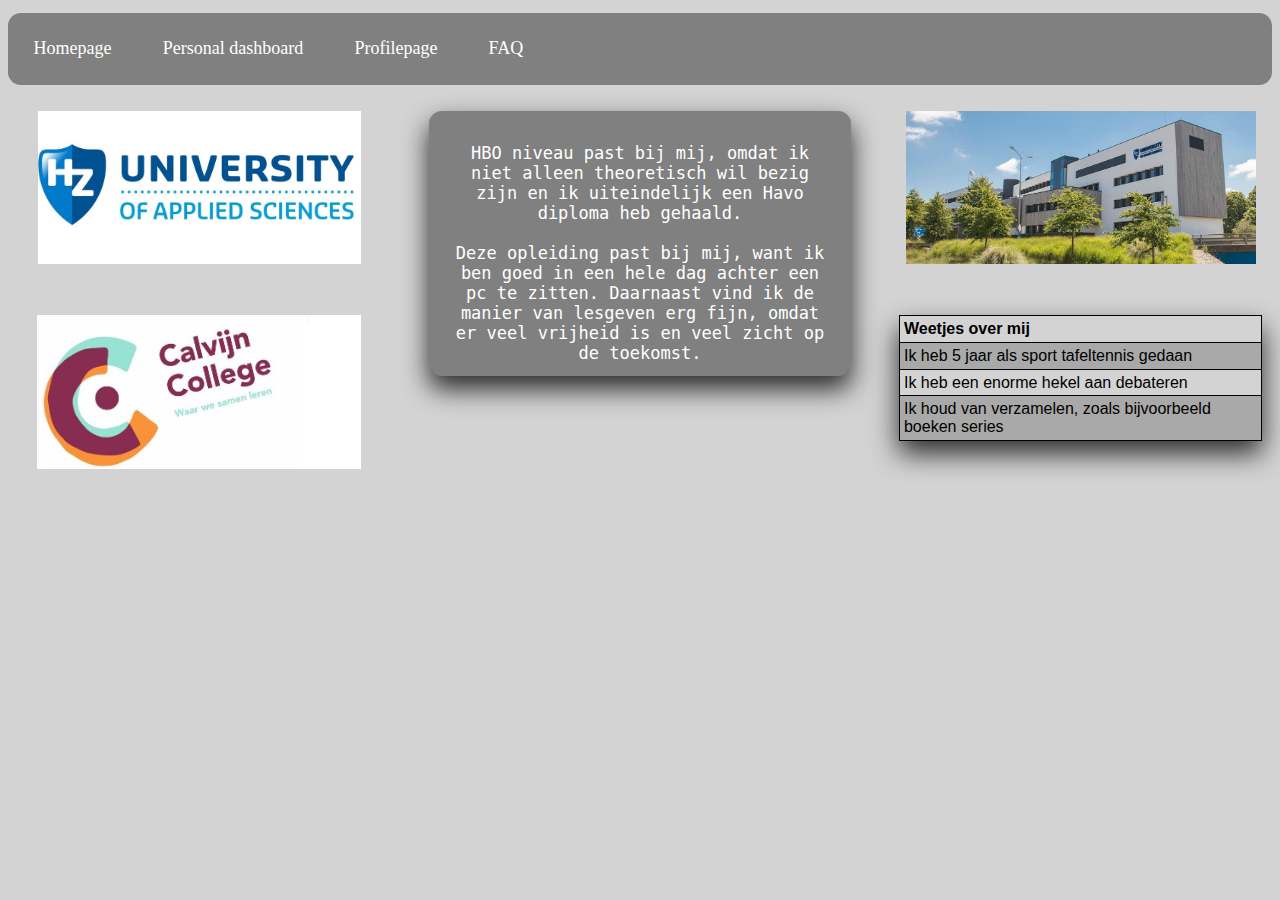
==== index.html @ 7a3a06b8 "Code netjes maken" ====
<!DOCTYPE html>
<html>
<head>
 <title>Homepage</title>
 <link rel="stylesheet" href="main.css">
</head>

<body>
  <ul>
    <li><a href="index.html">Homepage</a></li>
    <li><a href="personalDashboard.html">Personal dashboard</a></li>
    <li><a href="profilePage.html">Profilepage</a></li>
    <li><a href="FAQ.html">FAQ</a></li> 
  </ul>
  
<div class="box"> 
  <div class= "d1"> 
    <a href="https://hz.nl/" target="blank">
      <img src="afb1.jpg"class="afb2" alt="Logo HZ" >
    </a>  
  </div>

  <div class="d3">                
    <div class="text">  
      <br>
      HBO niveau past bij mij, omdat ik niet alleen theoretisch wil bezig zijn en ik uiteindelijk een Havo diploma heb gehaald. <br><br>
      Deze opleiding past bij mij, want ik ben goed in een hele dag achter een pc te zitten. 
      Daarnaast vind ik de manier van lesgeven erg fijn, omdat er veel vrijheid is en veel zicht op de toekomst.
    </div>
  </div>

  <div class="d2">
    <img src="afb2.jpg" class="afb2" alt="Gebouw HZ" >
  </div>

  <div class = "d4">
    <a href="https://www.calvijncollege.nl/" target="blank">
      <img src="afb7.jpg" class="afb2" alt="Logo CC" >
    </a>
  </div>
  <div class="d5">           
    <table>
      <tr>
        <th>
        Weetjes over mij
        </th>
      </tr>
      <tr>
        <td>
        Ik heb 5 jaar als sport tafeltennis gedaan
        </td>
      </tr>
      <tr>
        <td>
        Ik heb een enorme hekel aan debateren
        </td>
      </tr>
      <tr>
        <td>
        Ik houd van verzamelen, zoals bijvoorbeeld boeken series
        </td>
      </tr>
    </table>
  </div>
</div>
  </body>
  
  </html>
---- main.css ----
ul {
  margin: 1vw 0vw 2vw;
  list-style-type: none;
  padding: 0px;
  overflow: hidden;
  background-color: grey;
  border-radius: 1vw;
  font-size: 18px;
}
  
li {
  float: left;
} 
li a {
  display: block;
  color: white;
  text-align: center;
  padding: 2vw;
  text-decoration: none;
}
li a:hover {
  background-color: rgb(161, 166, 170);
  border-radius: 1vw;
}

.text{
  text-decoration: none;
  color: white;
  font-size: 17px;
  font-family: monospace;
  text-align: center;
  background:grey;
  margin: auto;
  border-radius: 1vw;
  width: 30vw; 
  padding: 1vw 1.5vw; 
  box-shadow: 0 1vw 2vw rgba(0,0 ,0 , 0.8);
}

.afb2{
  float: right;
  max-height: 12vw;
  padding: 0vw 1vw 1vw;
}

.afb3{
  height:18vw;
  float: left;
  padding: 2% 0 0 2.5%;
}

#afb4{
  float:left;
}

#afb4 img{
  display:block ;
  max-height: 12vw;
  padding: 0vw 1vw 1vw;
}

.afb5{
  width: 18vw;
  float: right;
  padding: 0vw 1vw 0vw 0vw;  
} 

body {
  background-color: lightgray ;
} 

table {
  font-family: arial, sans-serif;
  border-collapse: collapse;
  width: 95%;
  box-shadow: 0 1vw 2vw rgba(0,0 ,0 , 0.8);
  padding: 5%;
  margin: auto;
}
td, th {
  border: 1px solid black;
  text-align: left;
  padding: 0.3vw;
}
tr:nth-child(even) {
  background-color: darkgrey;
}

.padding{
  padding: 2vw 0 0 0;
}

.mid{
  margin:auto;
  text-align: justify;
  padding: 1vw 1.5vw 1vw 1.5vw;
  color: black;
  font-size: 16px;
  font-family: monospace;
  width: 50%;
  background: none;
}

.box{
  font-size:16px;
  width:100%;
  background: none;
  display:grid;
  grid-template-columns:1fr 1fr 1fr;
  grid-template-rows:1fr;
  grid-gap: 3vw;
}
.d1{
justify-self: center;
background: none;
}
.d2{
justify-self: center;
background: none;
}
.d3{
justify-self: center;
background: none;
grid-column:2/3;
grid-row:1/3;
}
.d4{
 justify-self: center;
 background: none;
  }
.d5{
justify-self: right;
background: none;
}

.grenslijn{
  border:1px solid black;
  width:95%;
  margin: auto;
}
.opmaakBalk{
  color:white;
  text-align: right;
  font-size:16px;
  background-color:green;
  height:38px;
}
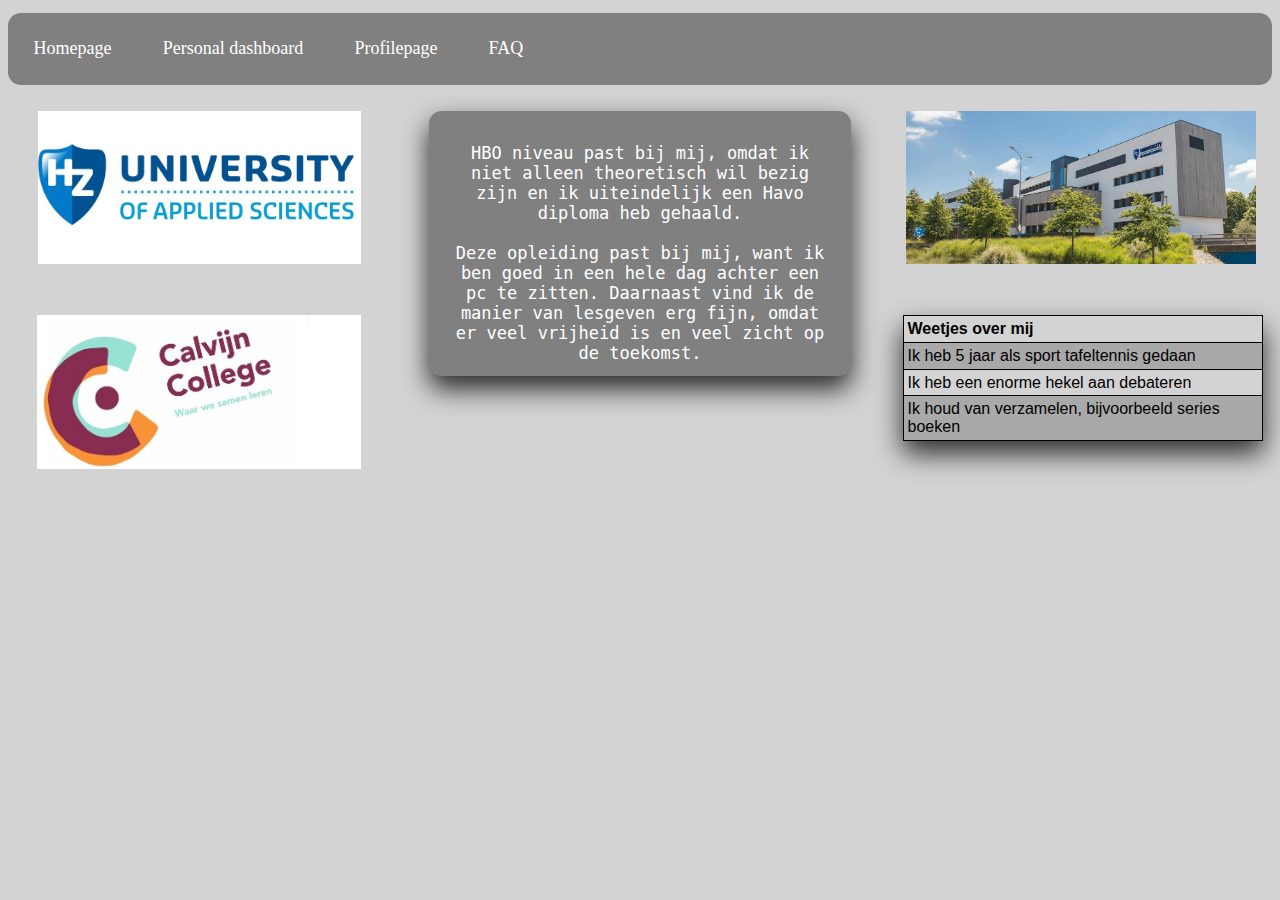
==== commit b25133ca: "spelling" ====
--- a/index.html
+++ b/index.html
@@ -1,8 +1,9 @@
 <!DOCTYPE html>
 <html>
+
 <head>
- <title>Homepage</title>
- <link rel="stylesheet" href="main.css">
+  <title>Homepage</title>
+  <link rel="stylesheet" href="main.css">
 </head>
 
 <body>
@@ -10,59 +11,61 @@
     <li><a href="index.html">Homepage</a></li>
     <li><a href="personalDashboard.html">Personal dashboard</a></li>
     <li><a href="profilePage.html">Profilepage</a></li>
-    <li><a href="FAQ.html">FAQ</a></li> 
+    <li><a href="FAQ.html">FAQ</a></li>
   </ul>
-  
-<div class="box"> 
-  <div class= "d1"> 
-    <a href="https://hz.nl/" target="blank">
-      <img src="afb1.jpg"class="afb2" alt="Logo HZ" >
-    </a>  
-  </div>
 
-  <div class="d3">                
-    <div class="text">  
-      <br>
-      HBO niveau past bij mij, omdat ik niet alleen theoretisch wil bezig zijn en ik uiteindelijk een Havo diploma heb gehaald. <br><br>
-      Deze opleiding past bij mij, want ik ben goed in een hele dag achter een pc te zitten. 
-      Daarnaast vind ik de manier van lesgeven erg fijn, omdat er veel vrijheid is en veel zicht op de toekomst.
+  <div class="box">
+    <div class="d1">
+      <a href="https://hz.nl/" target="blank">
+        <img src="afb1.jpg" class="afb2" alt="Logo HZ">
+      </a>
+    </div>
+
+    <div class="d3">
+      <div class="text">
+        <br>
+        HBO niveau past bij mij, omdat ik niet alleen theoretisch wil bezig zijn en ik uiteindelijk een Havo diploma heb
+        gehaald. <br><br>
+        Deze opleiding past bij mij, want ik ben goed in een hele dag achter een pc te zitten.
+        Daarnaast vind ik de manier van lesgeven erg fijn, omdat er veel vrijheid is en veel zicht op de toekomst.
+      </div>
+    </div>
+
+    <div class="d2">
+      <img src="afb2.jpg" class="afb2" alt="Gebouw HZ">
+    </div>
+
+    <div class="d4">
+      <a href="https://www.calvijncollege.nl/" target="blank">
+        <img src="afb7.jpg" class="afb2" alt="Logo CC">
+      </a>
+    </div>
+    <div class="d5">
+      <table>
+        <tr>
+          <th>
+            Weetjes over mij
+          </th>
+        </tr>
+        <tr>
+          <td>
+            Ik heb 5 jaar als sport tafeltennis gedaan
+          </td>
+        </tr>
+        <tr>
+          <td>
+            Ik heb een enorme hekel aan debateren
+          </td>
+        </tr>
+        <tr>
+          <td>
+            Ik houd van verzamelen, bijvoorbeeld series boeken
+          </td>
+        </tr>
+      </table>
     </div>
   </div>
+</body>
 
-  <div class="d2">
-    <img src="afb2.jpg" class="afb2" alt="Gebouw HZ" >
-  </div>
 
-  <div class = "d4">
-    <a href="https://www.calvijncollege.nl/" target="blank">
-      <img src="afb7.jpg" class="afb2" alt="Logo CC" >
-    </a>
-  </div>
-  <div class="d5">           
-    <table>
-      <tr>
-        <th>
-        Weetjes over mij
-        </th>
-      </tr>
-      <tr>
-        <td>
-        Ik heb 5 jaar als sport tafeltennis gedaan
-        </td>
-      </tr>
-      <tr>
-        <td>
-        Ik heb een enorme hekel aan debateren
-        </td>
-      </tr>
-      <tr>
-        <td>
-        Ik houd van verzamelen, zoals bijvoorbeeld boeken series
-        </td>
-      </tr>
-    </table>
-  </div>
-</div>
-  </body>
-  
-  </html>+</html>--- a/main.css
+++ b/main.css
@@ -111,26 +111,26 @@
   grid-gap: 3vw;
 }
 .d1{
-justify-self: center;
-background: none;
+  justify-self: center;
+  background: none;
 }
 .d2{
-justify-self: center;
-background: none;
+  justify-self: center;
+  background: none;
 }
 .d3{
-justify-self: center;
-background: none;
-grid-column:2/3;
-grid-row:1/3;
+  justify-self: center;
+  background: none;
+  grid-column:2/3;
+  grid-row:1/3;
 }
 .d4{
  justify-self: center;
  background: none;
   }
 .d5{
-justify-self: right;
-background: none;
+  justify-self: right;
+  background: none;
 }
 
 .grenslijn{
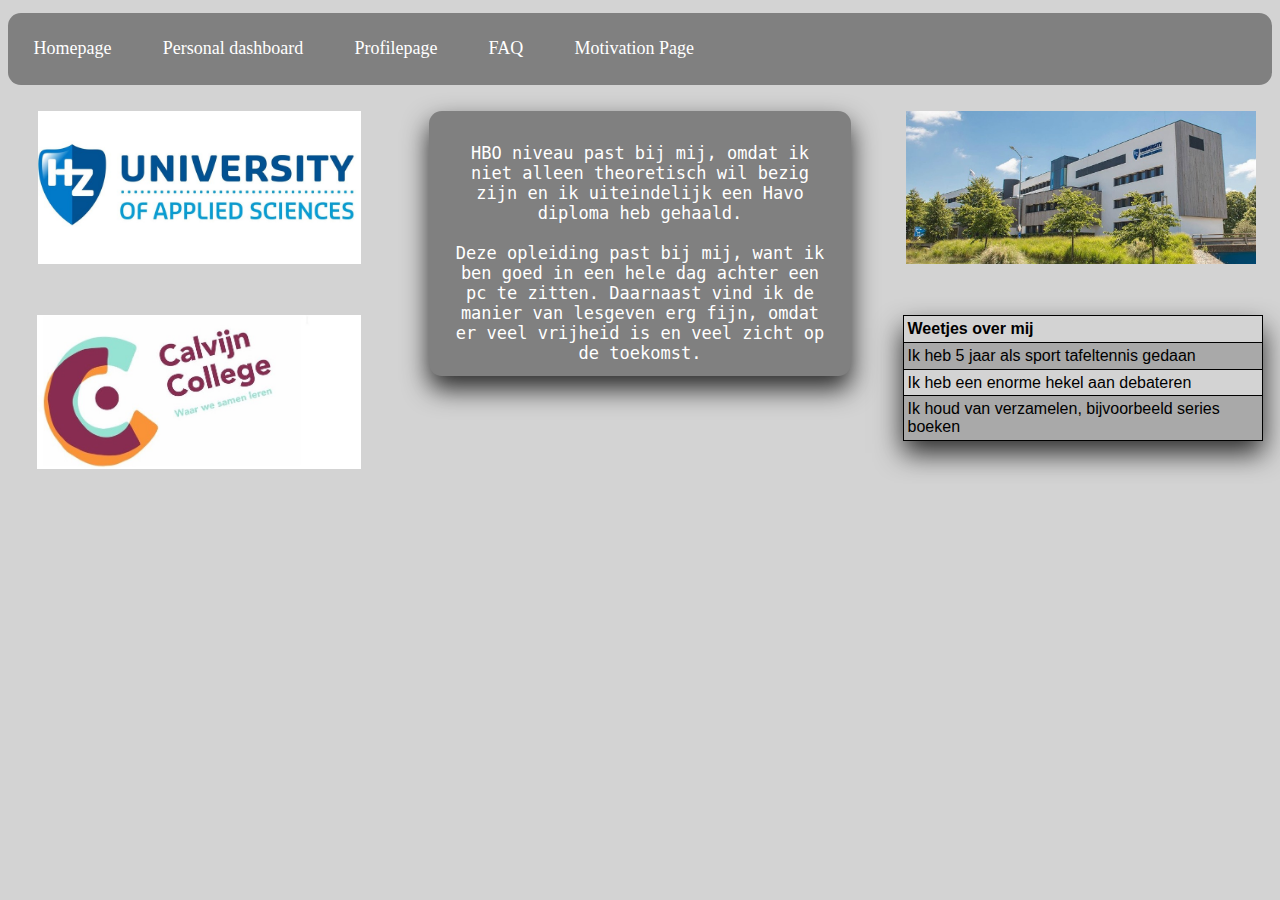
==== commit f112e525: "new page" ====
--- a/index.html
+++ b/index.html
@@ -3,41 +3,42 @@
 
 <head>
   <title>Homepage</title>
-  <link rel="stylesheet" href="main.css">
+  <link rel="stylesheet" href="css/main.css">
 </head>
 
 <body>
   <ul>
     <li><a href="index.html">Homepage</a></li>
-    <li><a href="personalDashboard.html">Personal dashboard</a></li>
-    <li><a href="profilePage.html">Profilepage</a></li>
-    <li><a href="FAQ.html">FAQ</a></li>
+    <li><a href="personal_dashboard.html">Personal dashboard</a></li>
+    <li><a href="profile_page.html">Profilepage</a></li>
+    <li><a href="faq.html">FAQ</a></li>
+    <li><a href="motivation_page.html">Motivation Page</a></li>
   </ul>
 
   <div class="box">
     <div class="d1">
       <a href="https://hz.nl/" target="blank">
-        <img src="afb1.jpg" class="afb2" alt="Logo HZ">
+        <img src="afbeeldingen/logohz.jpg" class="afb2" alt="Logo HZ">
       </a>
     </div>
 
     <div class="d3">
       <div class="text">
         <br>
-        HBO niveau past bij mij, omdat ik niet alleen theoretisch wil bezig zijn en ik uiteindelijk een Havo diploma heb
-        gehaald. <br><br>
+        HBO niveau past bij mij, omdat ik niet alleen theoretisch wil bezig zijn en 
+        ik uiteindelijk een Havo diploma heb gehaald. <br><br>
         Deze opleiding past bij mij, want ik ben goed in een hele dag achter een pc te zitten.
         Daarnaast vind ik de manier van lesgeven erg fijn, omdat er veel vrijheid is en veel zicht op de toekomst.
       </div>
     </div>
 
     <div class="d2">
-      <img src="afb2.jpg" class="afb2" alt="Gebouw HZ">
+      <img src="afbeeldingen/gebouwhz.jpg" class="afb2" alt="Gebouw HZ">
     </div>
 
     <div class="d4">
       <a href="https://www.calvijncollege.nl/" target="blank">
-        <img src="afb7.jpg" class="afb2" alt="Logo CC">
+        <img src="afbeeldingen/logocc.jpg" class="afb2" alt="Logo CC">
       </a>
     </div>
     <div class="d5">
--- a/css/main.css
+++ b/css/main.css
@@ -0,0 +1,147 @@
+ul {
+  margin: 1vw 0vw 2vw;
+  list-style-type: none;
+  padding: 0px;
+  overflow: hidden;
+  background-color: grey;
+  border-radius: 1vw;
+  font-size: 18px;
+}
+  
+li {
+  float: left;
+} 
+li a {
+  display: block;
+  color: white;
+  text-align: center;
+  padding: 2vw;
+  text-decoration: none;
+}
+li a:hover {
+  background-color: rgb(161, 166, 170);
+  border-radius: 1vw;
+}
+
+.text{
+  text-decoration: none;
+  color: white;
+  font-size: 17px;
+  font-family: monospace;
+  text-align: center;
+  background:grey;
+  margin: auto;
+  border-radius: 1vw;
+  width: 30vw; 
+  padding: 1vw 1.5vw; 
+  box-shadow: 0 1vw 2vw rgba(0,0 ,0 , 0.8);
+}
+
+.afb2{
+  float: right;
+  max-height: 12vw;
+  padding: 0vw 1vw 1vw;
+}
+
+.afb3{
+  height:18vw;
+  float: left;
+  padding: 2% 0 0 2.5%;
+}
+
+#afb4{
+  float:left;
+}
+
+#afb4 img{
+  display:block ;
+  max-height: 12vw;
+  padding: 0vw 1vw 1vw;
+}
+
+.afb5{
+  width: 18vw;
+  float: right;
+  padding: 0vw 1vw 0vw 0vw;  
+} 
+
+body {
+  background-color: lightgray ;
+} 
+
+table {
+  font-family: arial, sans-serif;
+  border-collapse: collapse;
+  width: 95%;
+  box-shadow: 0 1vw 2vw rgba(0,0 ,0 , 0.8);
+  padding: 5%;
+  margin: auto;
+}
+td, th {
+  border: 1px solid black;
+  text-align: left;
+  padding: 0.3vw;
+}
+tr:nth-child(even) {
+  background-color: darkgrey;
+}
+
+.padding{
+  padding: 2vw 0 0 0;
+}
+
+.mid{
+  margin:auto;
+  text-align: justify;
+  padding: 1vw 1.5vw 1vw 1.5vw;
+  color: black;
+  font-size: 16px;
+  font-family: monospace;
+  width: 50%;
+  background: none;
+}
+
+.box{
+  font-size:16px;
+  width:100%;
+  background: none;
+  display:grid;
+  grid-template-columns:1fr 1fr 1fr;
+  grid-template-rows:1fr;
+  grid-gap: 3vw;
+}
+.d1{
+  justify-self: center;
+  background: none;
+}
+.d2{
+  justify-self: center;
+  background: none;
+}
+.d3{
+  justify-self: center;
+  background: none;
+  grid-column:2/3;
+  grid-row:1/3;
+}
+.d4{
+ justify-self: center;
+ background: none;
+  }
+.d5{
+  justify-self: right;
+  background: none;
+}
+
+.grenslijn{
+  border:1px solid black;
+  width:95%;
+  margin: auto;
+}
+.opmaakBalk{
+  color:white;
+  text-align: right;
+  font-size:16px;
+  background-color:green;
+  height:38px;
+}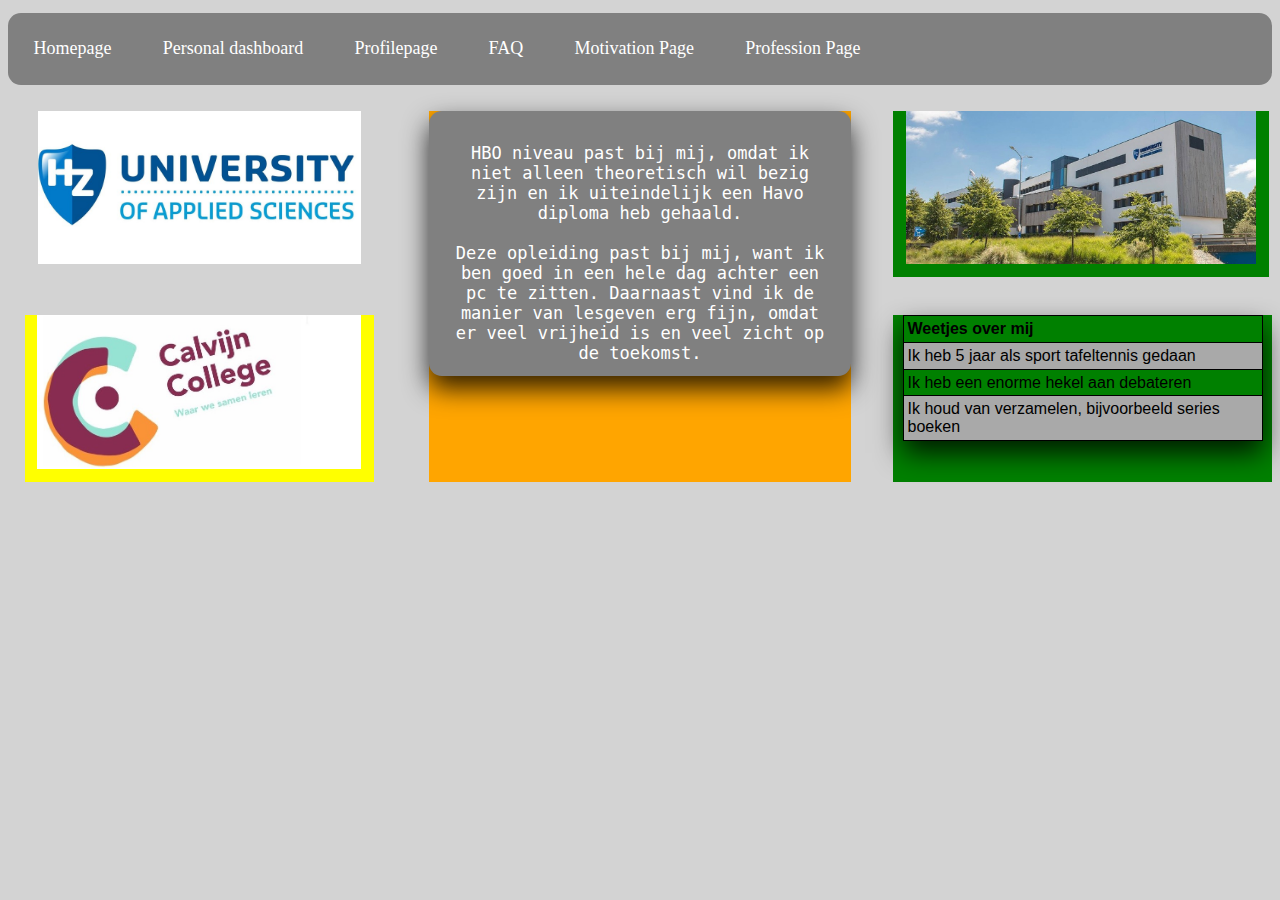
==== commit 74b6799c: "info pagina en grid" ====
--- a/index.html
+++ b/index.html
@@ -13,6 +13,7 @@
     <li><a href="profile_page.html">Profilepage</a></li>
     <li><a href="faq.html">FAQ</a></li>
     <li><a href="motivation_page.html">Motivation Page</a></li>
+    <li><a href="profession_page.html">Profession Page</a></li>
   </ul>
 
   <div class="box">
--- a/css/main.css
+++ b/css/main.css
@@ -36,7 +36,22 @@
   padding: 1vw 1.5vw; 
   box-shadow: 0 1vw 2vw rgba(0,0 ,0 , 0.8);
 }
+.textTypeTwo{
+  text-decoration: none;
+  color: black;
+  font-size: 16px;
+  font-family: monospace;
+  text-align: center;
+  margin: auto;
+  border-radius: 1vw;
+  width: 30vw; 
+}
 
+.afbGridProffesionPage{
+  float: center;
+  max-height: 12vw;
+  
+}
 .afb2{
   float: right;
   max-height: 12vw;
@@ -112,25 +127,33 @@
 }
 .d1{
   justify-self: center;
-  background: none;
+  /* background: blue; */
 }
 .d2{
   justify-self: center;
-  background: none;
+  background: green;
 }
 .d3{
   justify-self: center;
-  background: none;
+  background: orange;
   grid-column:2/3;
   grid-row:1/3;
 }
 .d4{
  justify-self: center;
- background: none;
+ background: yellow;
   }
 .d5{
   justify-self: right;
-  background: none;
+  background: green;
+}
+.d6{
+  justify-self: center;
+  background: orange;
+}
+.d7{
+  justify-self: center;
+  background: green;
 }
 
 .grenslijn{
